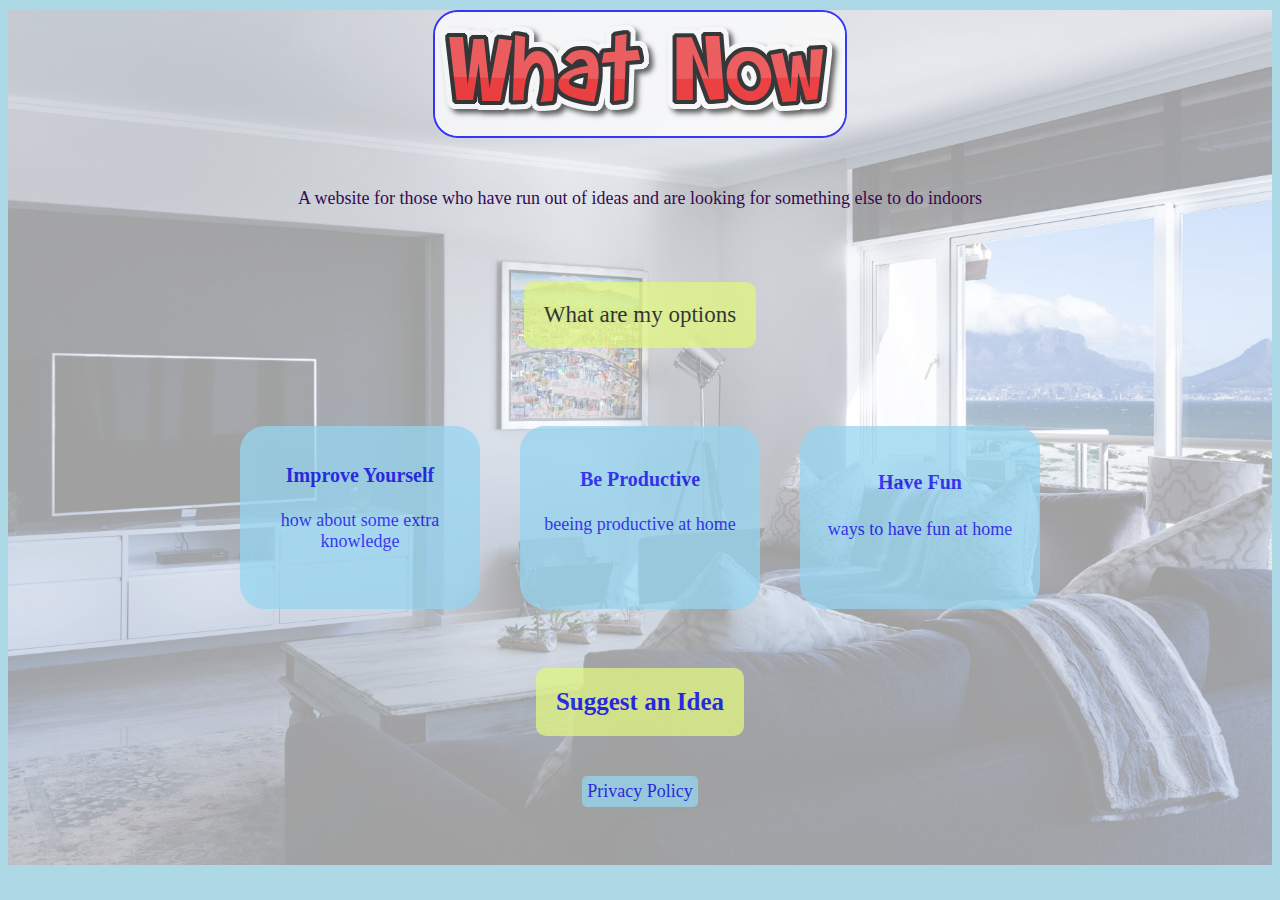
==== index.html @ c428d3c5 "final check" ====
<!DOCTYPE html>
<html lang="en">
<head>
    <meta charset="UTF-8">
    <meta name="viewport" content="width=device-width, initial-scale=1.0">
    <link rel="stylesheet" href="CSS/index.css">
    <script src="validation.js"></script>
    <title>What Now</title>
</head>
<body>
    <div id="background" style="background-image: url(/resources/living_room_65.jpg);">
        <img id="title" src="resources/title.png" alt="title">
        <div id="content">

            <div id="web_desc">A website for those who 
                have run out of ideas and are looking for something else to do indoors</div>
                
            <div id="options">What are my options</div>
            
            <div id="thumbnails">

                <a href="/Themes/Improve/improve.html" style="text-decoration: none;"><section id="thumb1">
                    <h1 id="improve">Improve Yourself</h1>
                    <p id="improve_desc">how about some extra knowledge</p>
                </section></a>

                <a href="/Themes/Productive/productive.html" style="text-decoration: none;"><section id="thumb2" >                    
                    <h2 id="productive">Be Productive</h2>
                    <p id="productive_desc">beeing productive at home</p>
                </section></a> 

                <a href="/Themes/Fun/fun.html" style="text-decoration: none;"><section id="thumb3">
                    <h3 id="have_fun">Have Fun</h3>
                    <p id="have_fun_desc">ways to have fun at home</p>
                </section></a>                
            </div>
            <a href="suggestion.html" style="text-decoration: none;"><h4 id="suggest">Suggest an Idea</h4></a>
        </div>
        <footer><a href="/policy.html" style="text-decoration: none;"><div class="footer">Privacy Policy</div></a>
        </footer>
    </div>
    
    <!-- Cookie Consent by https://www.TermsFeed.com -->
    <script type="text/javascript" src="//www.termsfeed.com/public/cookie-consent/3.0.0/cookie-consent.js"></script>
    <script type="text/javascript">
    document.addEventListener('DOMContentLoaded', function () {
    cookieconsent.run({"notice_banner_type":"headline","consent_type":"express","palette":"light","language":"en","website_name":"WhatNow"});
    });
    </script>

    <noscript>Cookie Consent by <a href="https://www.TermsFeed.com/">TermsFeed Generator</a></noscript>
    <!-- End Cookie Consent -->
</body>
</html>
---- CSS/index.css ----
body {
    background-color: lightblue;
    font-size: 18px;
    font-family: Georgia, 'Times New Roman', Times, serif;
    font-style: normal;    
}
h1, h2, h3, h4 {
    text-align: center;
    font-size: 20px;
    padding: 5px;
}
h4 {
    font-size: 25px;
}
#title {
    border: 2px solid blue;    
    border-radius: 25px;
    opacity: 0.75;
    display: flex;
    margin: 10px auto 40px;
}
#web_desc {
    text-align: center;
    margin: 20px auto;
    padding: 10px;
    width: fit-content;
    color: #350a50;
}
#options {
    background-color:#e0f681;
    opacity: 0.75;
    border-radius: 10px;
    font-size: 23px;
    text-align: center;
    padding: 20px;
    width: fit-content;
    margin: 5% auto 2%;
}
#thumbnails {
    font-style: normal;
    text-decoration: #350a50;
    display: flex;
    justify-content: center;
    margin: 3% 1%;
    padding: 20px;
    text-align: center;
}
section {
    padding: 20px;
    border-radius: 25px;
    background-color:#96d5f0;
    opacity: 0.75;
}
#thumb1, #thumb2, #thumb3 {
    width: 200px;
    height: 70%;
    margin: 20px;
}
h4 {    
    background-color:#e0f681;
    border-radius: 10px;
    opacity: 0.75;
    width: fit-content;
    padding: 20px;
    margin: auto;
}
footer {
    width: fit-content;
    margin: 40px auto;
    text-decoration: #350a50;
    background-color: #96d5f0;
    border-radius: 5px;
    padding: 5px;
    opacity: 0.75;
}

/* --Background-- */

#background {
    height: 95vh;
    background-attachment: fixed;
    background-repeat: no-repeat;
    background-size: cover;
    background-position: center;
}


@media (max-width : 900px) {

    #thumbnails {
        flex-direction: column;
        justify-content: center;
        margin: auto;       
        width: fit-content;
    }
    #thumb1, #thumb2, #thumb3 {
        margin: 20px auto;
    }
    h4 {
        margin: 20px auto;
    }
    
}
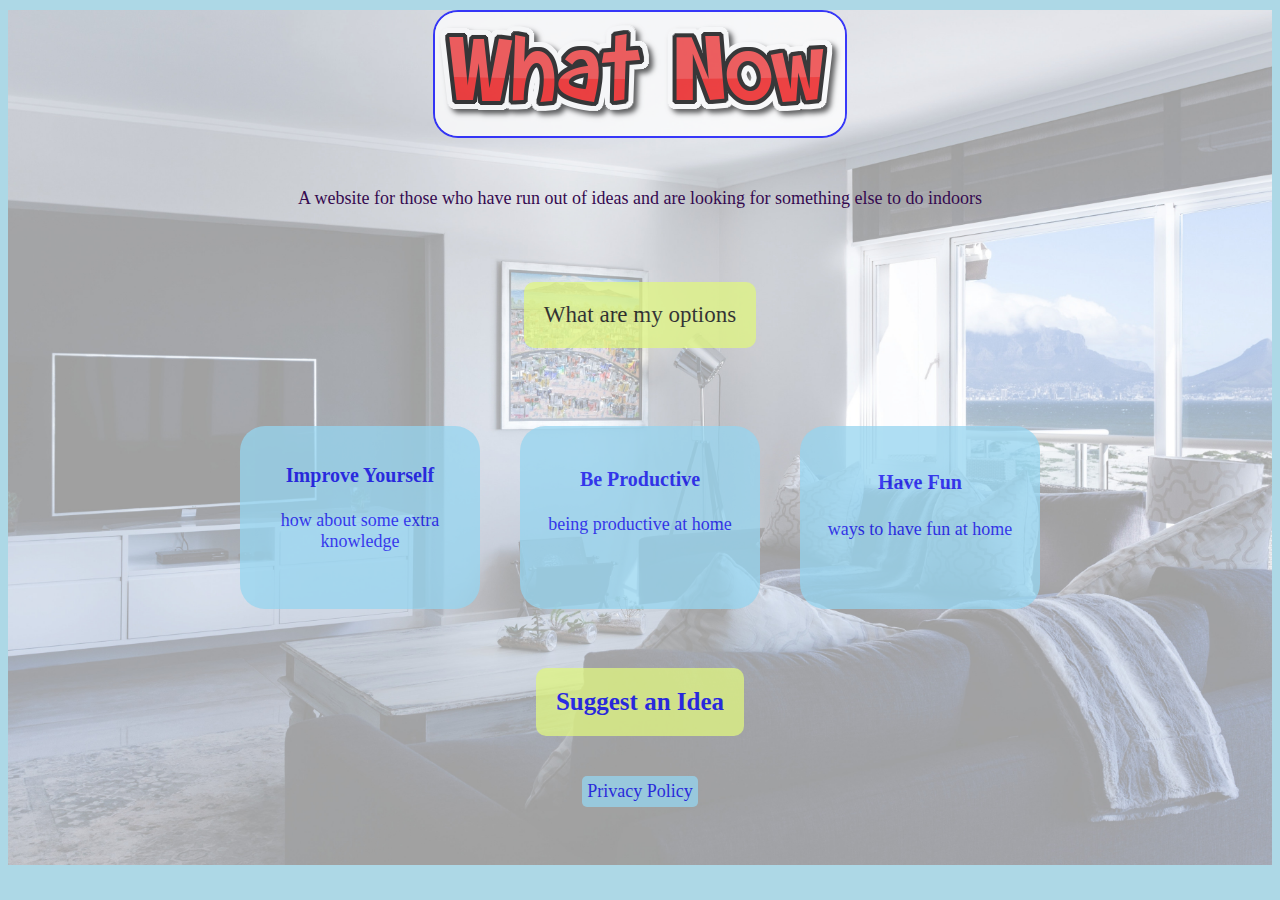
==== commit 6de4ef2c: "index and header" ====
--- a/index.html
+++ b/index.html
@@ -26,7 +26,7 @@
 
                 <a href="/Themes/Productive/productive.html" style="text-decoration: none;"><section id="thumb2" >                    
                     <h2 id="productive">Be Productive</h2>
-                    <p id="productive_desc">beeing productive at home</p>
+                    <p id="productive_desc">being productive at home</p>
                 </section></a> 
 
                 <a href="/Themes/Fun/fun.html" style="text-decoration: none;"><section id="thumb3">
--- a/CSS/index.css
+++ b/CSS/index.css
@@ -14,11 +14,12 @@
 }
 #title {
     border: 2px solid blue;    
-    border-radius: 25px;
+    border-radius: 25px;  
     opacity: 0.75;
     display: flex;
     margin: 10px auto 40px;
 }
+
 #web_desc {
     text-align: center;
     margin: 20px auto;
